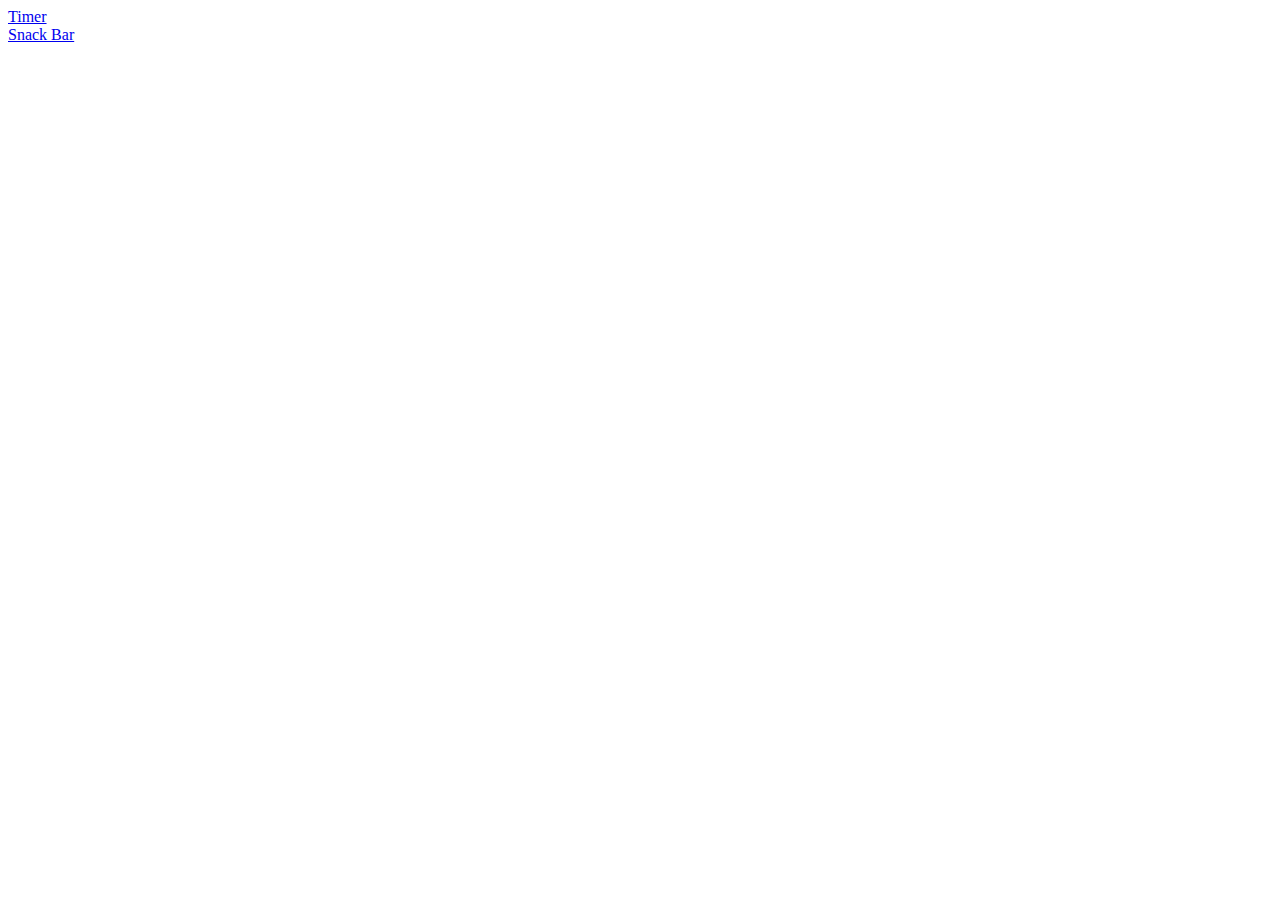
==== index.html @ 7cc2b11d "Deploying to gh-pages from @ Jlomka54/goit-js-hw-10@735026d3c38b4560a4cbd3a2542cd21e194829fa 🚀" ====
<!DOCTYPE html>
<html lang="en">
  <head>
    <meta charset="UTF-8" />
    <link rel="icon" type="image/svg+xml" href="/favicon.svg" />
    <meta name="viewport" content="width=device-width, initial-scale=1.0" />
    <title>Vanilla App Template</title>
    
    <link rel="stylesheet" href="/goit-js-hw-10/assets/styles-d3982b58.css">
  </head>
  <body>
    <li class="nav-item">
      <a href="./1-timer.html" class="nav-link">Timer</a>
    </li>

    <li class="nav-item">
      <a href="./2-snackbar.html" class="nav-link">Snack Bar</a>
    </li>
  </body>
</html>
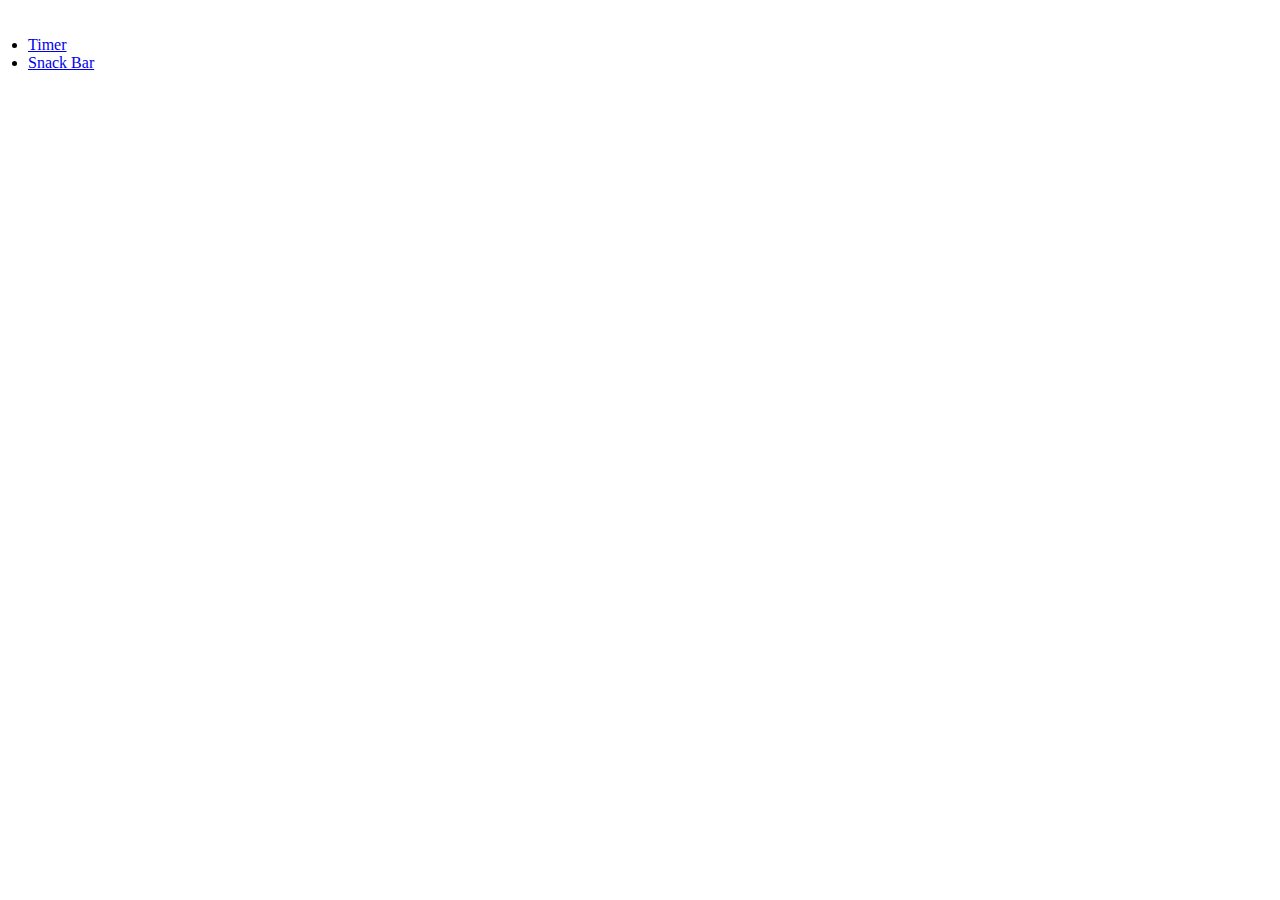
==== commit df6aefd5: "Deploying to gh-pages from @ Jlomka54/goit-js-hw-10@c1b52c3daa82bed30c34db637d729093e2a47703 🚀" ====
--- a/index.html
+++ b/index.html
@@ -6,15 +6,17 @@
     <meta name="viewport" content="width=device-width, initial-scale=1.0" />
     <title>Vanilla App Template</title>
     
-    <link rel="stylesheet" href="/goit-js-hw-10/assets/styles-d3982b58.css">
+    <link rel="stylesheet" href="/goit-js-hw-10/assets/styles-3f7df506.css">
   </head>
   <body>
-    <li class="nav-item">
-      <a href="./1-timer.html" class="nav-link">Timer</a>
-    </li>
+    <ul style="padding: 20px">
+      <li class="nav-item">
+        <a href="./1-timer.html" class="nav-link">Timer</a>
+      </li>
 
-    <li class="nav-item">
-      <a href="./2-snackbar.html" class="nav-link">Snack Bar</a>
-    </li>
+      <li class="nav-item">
+        <a href="./2-snackbar.html" class="nav-link">Snack Bar</a>
+      </li>
+    </ul>
   </body>
 </html>
